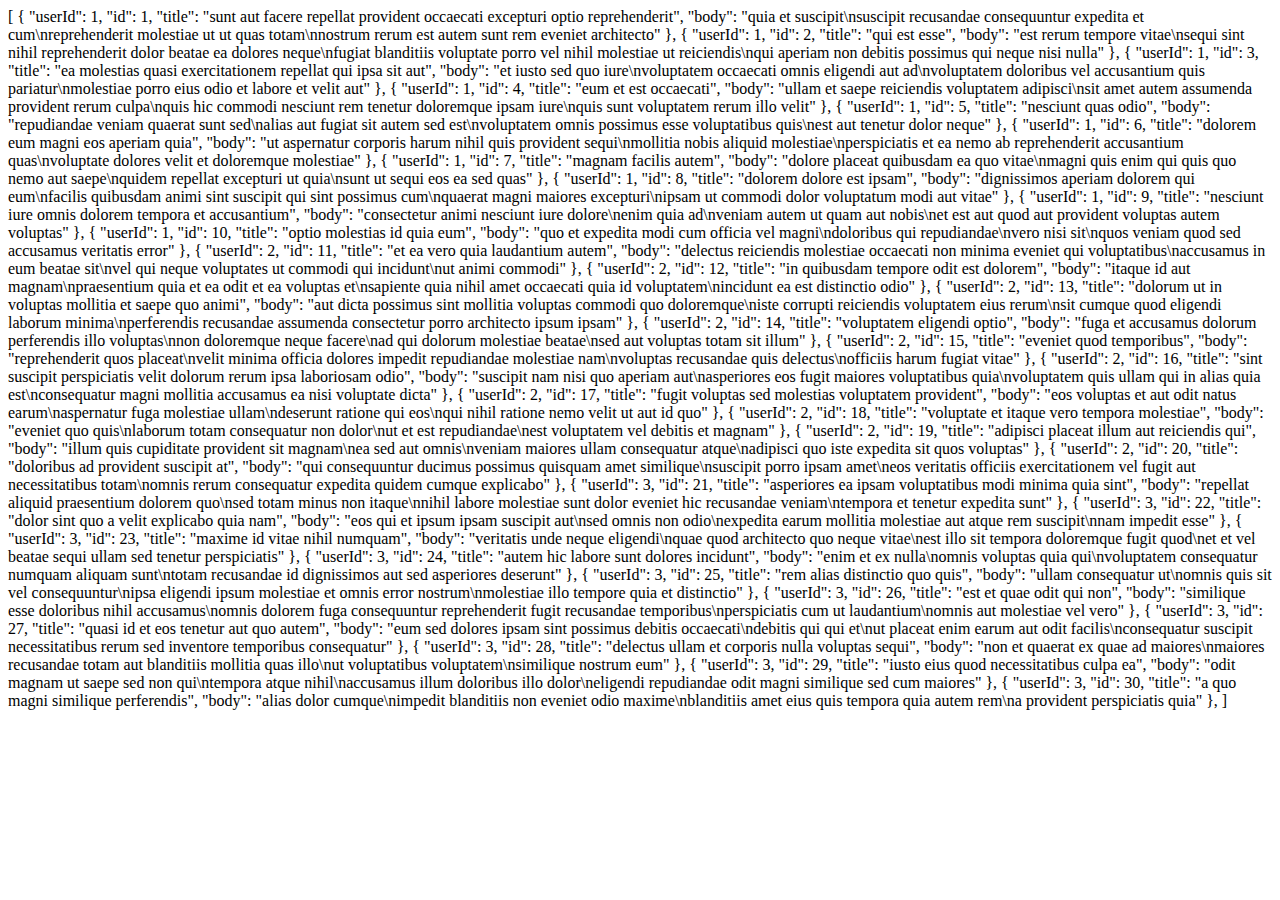
==== array/index.html @ a0076013 "html" ====
<!DOCTYPE html>
<html lang="en">
<head>
    <meta charset="UTF-8">
    <meta http-equiv="X-UA-Compatible" content="IE=edge">
    <meta name="viewport" content="width=device-width, initial-scale=1.0">
    <title>Document</title>
</head>
<body>
    [
    {
        "userId": 1,
        "id": 1,
        "title": "sunt aut facere repellat provident occaecati excepturi optio reprehenderit",
        "body": "quia et suscipit\nsuscipit recusandae consequuntur expedita et cum\nreprehenderit molestiae ut ut quas totam\nnostrum rerum est autem sunt rem eveniet architecto"
        },
        {
        "userId": 1,
        "id": 2,
        "title": "qui est esse",
        "body": "est rerum tempore vitae\nsequi sint nihil reprehenderit dolor beatae ea dolores neque\nfugiat blanditiis voluptate porro vel nihil molestiae ut reiciendis\nqui aperiam non debitis possimus qui neque nisi nulla"
        },
        {
        "userId": 1,
        "id": 3,
        "title": "ea molestias quasi exercitationem repellat qui ipsa sit aut",
        "body": "et iusto sed quo iure\nvoluptatem occaecati omnis eligendi aut ad\nvoluptatem doloribus vel accusantium quis pariatur\nmolestiae porro eius odio et labore et velit aut"
        },
        {
        "userId": 1,
        "id": 4,
        "title": "eum et est occaecati",
        "body": "ullam et saepe reiciendis voluptatem adipisci\nsit amet autem assumenda provident rerum culpa\nquis hic commodi nesciunt rem tenetur doloremque ipsam iure\nquis sunt voluptatem rerum illo velit"
        },
        {
        "userId": 1,
        "id": 5,
        "title": "nesciunt quas odio",
        "body": "repudiandae veniam quaerat sunt sed\nalias aut fugiat sit autem sed est\nvoluptatem omnis possimus esse voluptatibus quis\nest aut tenetur dolor neque"
        },
        {
        "userId": 1,
        "id": 6,
        "title": "dolorem eum magni eos aperiam quia",
        "body": "ut aspernatur corporis harum nihil quis provident sequi\nmollitia nobis aliquid molestiae\nperspiciatis et ea nemo ab reprehenderit accusantium quas\nvoluptate dolores velit et doloremque molestiae"
        },
        {
        "userId": 1,
        "id": 7,
        "title": "magnam facilis autem",
        "body": "dolore placeat quibusdam ea quo vitae\nmagni quis enim qui quis quo nemo aut saepe\nquidem repellat excepturi ut quia\nsunt ut sequi eos ea sed quas"
        },
        {
        "userId": 1,
        "id": 8,
        "title": "dolorem dolore est ipsam",
        "body": "dignissimos aperiam dolorem qui eum\nfacilis quibusdam animi sint suscipit qui sint possimus cum\nquaerat magni maiores excepturi\nipsam ut commodi dolor voluptatum modi aut vitae"
        },
        {
        "userId": 1,
        "id": 9,
        "title": "nesciunt iure omnis dolorem tempora et accusantium",
        "body": "consectetur animi nesciunt iure dolore\nenim quia ad\nveniam autem ut quam aut nobis\net est aut quod aut provident voluptas autem voluptas"
        },
        {
        "userId": 1,
        "id": 10,
        "title": "optio molestias id quia eum",
        "body": "quo et expedita modi cum officia vel magni\ndoloribus qui repudiandae\nvero nisi sit\nquos veniam quod sed accusamus veritatis error"
        },
        {
        "userId": 2,
        "id": 11,
        "title": "et ea vero quia laudantium autem",
        "body": "delectus reiciendis molestiae occaecati non minima eveniet qui voluptatibus\naccusamus in eum beatae sit\nvel qui neque voluptates ut commodi qui incidunt\nut animi commodi"
        },
        {
        "userId": 2,
        "id": 12,
        "title": "in quibusdam tempore odit est dolorem",
        "body": "itaque id aut magnam\npraesentium quia et ea odit et ea voluptas et\nsapiente quia nihil amet occaecati quia id voluptatem\nincidunt ea est distinctio odio"
        },
        {
        "userId": 2,
        "id": 13,
        "title": "dolorum ut in voluptas mollitia et saepe quo animi",
        "body": "aut dicta possimus sint mollitia voluptas commodi quo doloremque\niste corrupti reiciendis voluptatem eius rerum\nsit cumque quod eligendi laborum minima\nperferendis recusandae assumenda consectetur porro architecto ipsum ipsam"
        },
        {
        "userId": 2,
        "id": 14,
        "title": "voluptatem eligendi optio",
        "body": "fuga et accusamus dolorum perferendis illo voluptas\nnon doloremque neque facere\nad qui dolorum molestiae beatae\nsed aut voluptas totam sit illum"
        },
        {
        "userId": 2,
        "id": 15,
        "title": "eveniet quod temporibus",
        "body": "reprehenderit quos placeat\nvelit minima officia dolores impedit repudiandae molestiae nam\nvoluptas recusandae quis delectus\nofficiis harum fugiat vitae"
        },
        {
        "userId": 2,
        "id": 16,
        "title": "sint suscipit perspiciatis velit dolorum rerum ipsa laboriosam odio",
        "body": "suscipit nam nisi quo aperiam aut\nasperiores eos fugit maiores voluptatibus quia\nvoluptatem quis ullam qui in alias quia est\nconsequatur magni mollitia accusamus ea nisi voluptate dicta"
        },
        {
        "userId": 2,
        "id": 17,
        "title": "fugit voluptas sed molestias voluptatem provident",
        "body": "eos voluptas et aut odit natus earum\naspernatur fuga molestiae ullam\ndeserunt ratione qui eos\nqui nihil ratione nemo velit ut aut id quo"
        },
        {
        "userId": 2,
        "id": 18,
        "title": "voluptate et itaque vero tempora molestiae",
        "body": "eveniet quo quis\nlaborum totam consequatur non dolor\nut et est repudiandae\nest voluptatem vel debitis et magnam"
        },
        {
        "userId": 2,
        "id": 19,
        "title": "adipisci placeat illum aut reiciendis qui",
        "body": "illum quis cupiditate provident sit magnam\nea sed aut omnis\nveniam maiores ullam consequatur atque\nadipisci quo iste expedita sit quos voluptas"
        },
        {
        "userId": 2,
        "id": 20,
        "title": "doloribus ad provident suscipit at",
        "body": "qui consequuntur ducimus possimus quisquam amet similique\nsuscipit porro ipsam amet\neos veritatis officiis exercitationem vel fugit aut necessitatibus totam\nomnis rerum consequatur expedita quidem cumque explicabo"
        },
        {
        "userId": 3,
        "id": 21,
        "title": "asperiores ea ipsam voluptatibus modi minima quia sint",
        "body": "repellat aliquid praesentium dolorem quo\nsed totam minus non itaque\nnihil labore molestiae sunt dolor eveniet hic recusandae veniam\ntempora et tenetur expedita sunt"
        },
        {
        "userId": 3,
        "id": 22,
        "title": "dolor sint quo a velit explicabo quia nam",
        "body": "eos qui et ipsum ipsam suscipit aut\nsed omnis non odio\nexpedita earum mollitia molestiae aut atque rem suscipit\nnam impedit esse"
        },
        {
        "userId": 3,
        "id": 23,
        "title": "maxime id vitae nihil numquam",
        "body": "veritatis unde neque eligendi\nquae quod architecto quo neque vitae\nest illo sit tempora doloremque fugit quod\net et vel beatae sequi ullam sed tenetur perspiciatis"
        },
        {
        "userId": 3,
        "id": 24,
        "title": "autem hic labore sunt dolores incidunt",
        "body": "enim et ex nulla\nomnis voluptas quia qui\nvoluptatem consequatur numquam aliquam sunt\ntotam recusandae id dignissimos aut sed asperiores deserunt"
        },
        {
        "userId": 3,
        "id": 25,
        "title": "rem alias distinctio quo quis",
        "body": "ullam consequatur ut\nomnis quis sit vel consequuntur\nipsa eligendi ipsum molestiae et omnis error nostrum\nmolestiae illo tempore quia et distinctio"
        },
        {
        "userId": 3,
        "id": 26,
        "title": "est et quae odit qui non",
        "body": "similique esse doloribus nihil accusamus\nomnis dolorem fuga consequuntur reprehenderit fugit recusandae temporibus\nperspiciatis cum ut laudantium\nomnis aut molestiae vel vero"
        },
        {
        "userId": 3,
        "id": 27,
        "title": "quasi id et eos tenetur aut quo autem",
        "body": "eum sed dolores ipsam sint possimus debitis occaecati\ndebitis qui qui et\nut placeat enim earum aut odit facilis\nconsequatur suscipit necessitatibus rerum sed inventore temporibus consequatur"
        },
        {
        "userId": 3,
        "id": 28,
        "title": "delectus ullam et corporis nulla voluptas sequi",
        "body": "non et quaerat ex quae ad maiores\nmaiores recusandae totam aut blanditiis mollitia quas illo\nut voluptatibus voluptatem\nsimilique nostrum eum"
        },
        {
        "userId": 3,
        "id": 29,
        "title": "iusto eius quod necessitatibus culpa ea",
        "body": "odit magnam ut saepe sed non qui\ntempora atque nihil\naccusamus illum doloribus illo dolor\neligendi repudiandae odit magni similique sed cum maiores"
        },
        {
        "userId": 3,
        "id": 30,
        "title": "a quo magni similique perferendis",
        "body": "alias dolor cumque\nimpedit blanditiis non eveniet odio maxime\nblanditiis amet eius quis tempora quia autem rem\na provident perspiciatis quia"
        },
]
    <script src="array.js"></script>
</body>
</html>
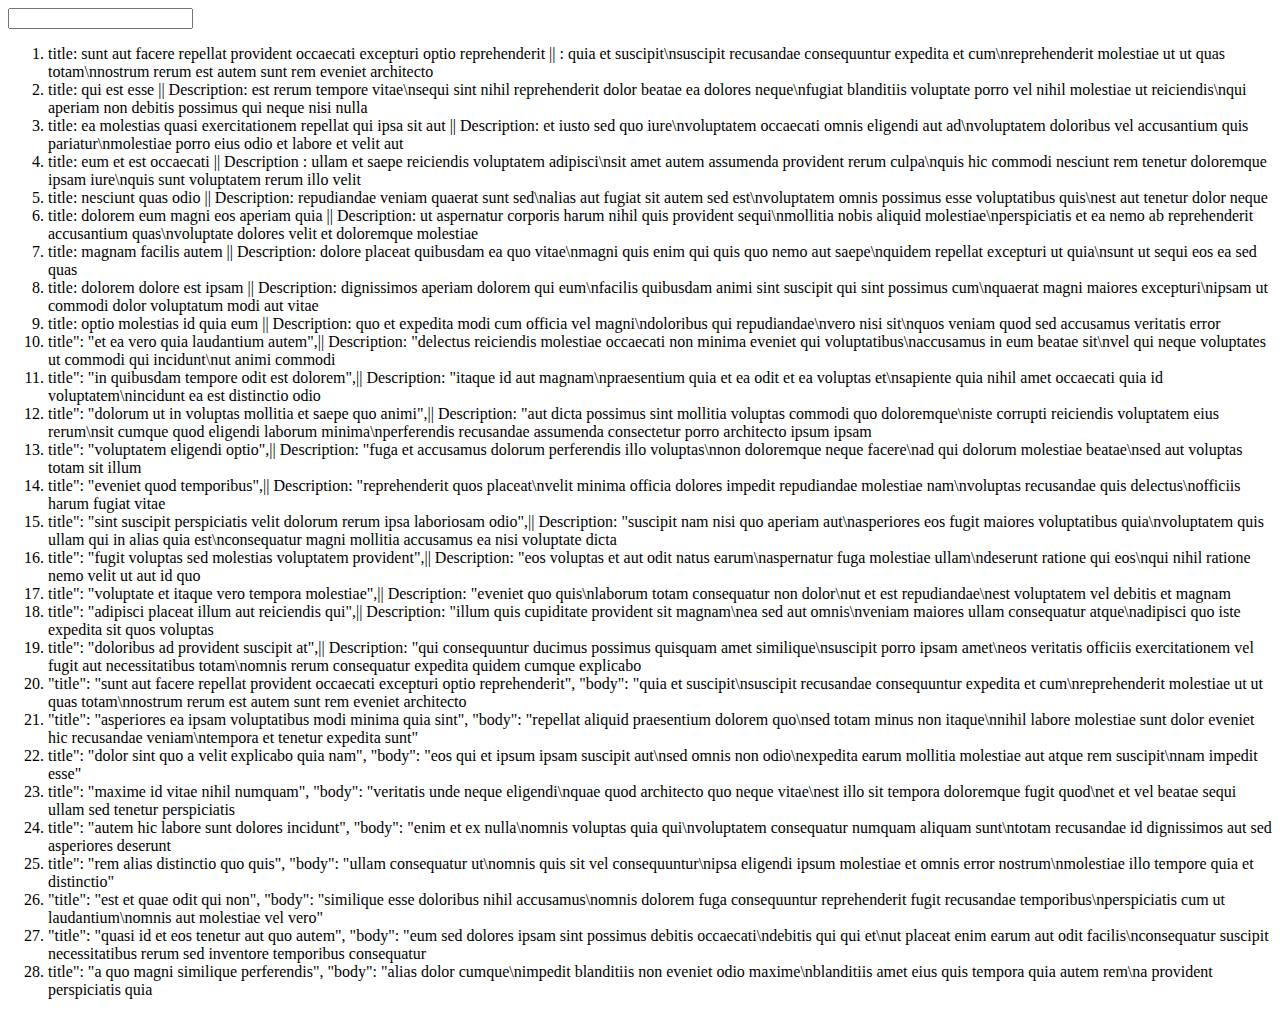
==== commit 7889b443: "js" ====
--- a/array/index.html
+++ b/array/index.html
@@ -5,190 +5,52 @@
     <meta http-equiv="X-UA-Compatible" content="IE=edge">
     <meta name="viewport" content="width=device-width, initial-scale=1.0">
     <title>Document</title>
+        <link rel="stylesheet" href="style.css">
 </head>
 <body>
-    [
-    {
-        "userId": 1,
-        "id": 1,
-        "title": "sunt aut facere repellat provident occaecati excepturi optio reprehenderit",
-        "body": "quia et suscipit\nsuscipit recusandae consequuntur expedita et cum\nreprehenderit molestiae ut ut quas totam\nnostrum rerum est autem sunt rem eveniet architecto"
-        },
-        {
-        "userId": 1,
-        "id": 2,
-        "title": "qui est esse",
-        "body": "est rerum tempore vitae\nsequi sint nihil reprehenderit dolor beatae ea dolores neque\nfugiat blanditiis voluptate porro vel nihil molestiae ut reiciendis\nqui aperiam non debitis possimus qui neque nisi nulla"
-        },
-        {
-        "userId": 1,
-        "id": 3,
-        "title": "ea molestias quasi exercitationem repellat qui ipsa sit aut",
-        "body": "et iusto sed quo iure\nvoluptatem occaecati omnis eligendi aut ad\nvoluptatem doloribus vel accusantium quis pariatur\nmolestiae porro eius odio et labore et velit aut"
-        },
-        {
-        "userId": 1,
-        "id": 4,
-        "title": "eum et est occaecati",
-        "body": "ullam et saepe reiciendis voluptatem adipisci\nsit amet autem assumenda provident rerum culpa\nquis hic commodi nesciunt rem tenetur doloremque ipsam iure\nquis sunt voluptatem rerum illo velit"
-        },
-        {
-        "userId": 1,
-        "id": 5,
-        "title": "nesciunt quas odio",
-        "body": "repudiandae veniam quaerat sunt sed\nalias aut fugiat sit autem sed est\nvoluptatem omnis possimus esse voluptatibus quis\nest aut tenetur dolor neque"
-        },
-        {
-        "userId": 1,
-        "id": 6,
-        "title": "dolorem eum magni eos aperiam quia",
-        "body": "ut aspernatur corporis harum nihil quis provident sequi\nmollitia nobis aliquid molestiae\nperspiciatis et ea nemo ab reprehenderit accusantium quas\nvoluptate dolores velit et doloremque molestiae"
-        },
-        {
-        "userId": 1,
-        "id": 7,
-        "title": "magnam facilis autem",
-        "body": "dolore placeat quibusdam ea quo vitae\nmagni quis enim qui quis quo nemo aut saepe\nquidem repellat excepturi ut quia\nsunt ut sequi eos ea sed quas"
-        },
-        {
-        "userId": 1,
-        "id": 8,
-        "title": "dolorem dolore est ipsam",
-        "body": "dignissimos aperiam dolorem qui eum\nfacilis quibusdam animi sint suscipit qui sint possimus cum\nquaerat magni maiores excepturi\nipsam ut commodi dolor voluptatum modi aut vitae"
-        },
-        {
-        "userId": 1,
-        "id": 9,
-        "title": "nesciunt iure omnis dolorem tempora et accusantium",
-        "body": "consectetur animi nesciunt iure dolore\nenim quia ad\nveniam autem ut quam aut nobis\net est aut quod aut provident voluptas autem voluptas"
-        },
-        {
-        "userId": 1,
-        "id": 10,
-        "title": "optio molestias id quia eum",
-        "body": "quo et expedita modi cum officia vel magni\ndoloribus qui repudiandae\nvero nisi sit\nquos veniam quod sed accusamus veritatis error"
-        },
-        {
-        "userId": 2,
-        "id": 11,
-        "title": "et ea vero quia laudantium autem",
-        "body": "delectus reiciendis molestiae occaecati non minima eveniet qui voluptatibus\naccusamus in eum beatae sit\nvel qui neque voluptates ut commodi qui incidunt\nut animi commodi"
-        },
-        {
-        "userId": 2,
-        "id": 12,
-        "title": "in quibusdam tempore odit est dolorem",
-        "body": "itaque id aut magnam\npraesentium quia et ea odit et ea voluptas et\nsapiente quia nihil amet occaecati quia id voluptatem\nincidunt ea est distinctio odio"
-        },
-        {
-        "userId": 2,
-        "id": 13,
-        "title": "dolorum ut in voluptas mollitia et saepe quo animi",
-        "body": "aut dicta possimus sint mollitia voluptas commodi quo doloremque\niste corrupti reiciendis voluptatem eius rerum\nsit cumque quod eligendi laborum minima\nperferendis recusandae assumenda consectetur porro architecto ipsum ipsam"
-        },
-        {
-        "userId": 2,
-        "id": 14,
-        "title": "voluptatem eligendi optio",
-        "body": "fuga et accusamus dolorum perferendis illo voluptas\nnon doloremque neque facere\nad qui dolorum molestiae beatae\nsed aut voluptas totam sit illum"
-        },
-        {
-        "userId": 2,
-        "id": 15,
-        "title": "eveniet quod temporibus",
-        "body": "reprehenderit quos placeat\nvelit minima officia dolores impedit repudiandae molestiae nam\nvoluptas recusandae quis delectus\nofficiis harum fugiat vitae"
-        },
-        {
-        "userId": 2,
-        "id": 16,
-        "title": "sint suscipit perspiciatis velit dolorum rerum ipsa laboriosam odio",
-        "body": "suscipit nam nisi quo aperiam aut\nasperiores eos fugit maiores voluptatibus quia\nvoluptatem quis ullam qui in alias quia est\nconsequatur magni mollitia accusamus ea nisi voluptate dicta"
-        },
-        {
-        "userId": 2,
-        "id": 17,
-        "title": "fugit voluptas sed molestias voluptatem provident",
-        "body": "eos voluptas et aut odit natus earum\naspernatur fuga molestiae ullam\ndeserunt ratione qui eos\nqui nihil ratione nemo velit ut aut id quo"
-        },
-        {
-        "userId": 2,
-        "id": 18,
-        "title": "voluptate et itaque vero tempora molestiae",
-        "body": "eveniet quo quis\nlaborum totam consequatur non dolor\nut et est repudiandae\nest voluptatem vel debitis et magnam"
-        },
-        {
-        "userId": 2,
-        "id": 19,
-        "title": "adipisci placeat illum aut reiciendis qui",
-        "body": "illum quis cupiditate provident sit magnam\nea sed aut omnis\nveniam maiores ullam consequatur atque\nadipisci quo iste expedita sit quos voluptas"
-        },
-        {
-        "userId": 2,
-        "id": 20,
-        "title": "doloribus ad provident suscipit at",
-        "body": "qui consequuntur ducimus possimus quisquam amet similique\nsuscipit porro ipsam amet\neos veritatis officiis exercitationem vel fugit aut necessitatibus totam\nomnis rerum consequatur expedita quidem cumque explicabo"
-        },
-        {
-        "userId": 3,
-        "id": 21,
-        "title": "asperiores ea ipsam voluptatibus modi minima quia sint",
-        "body": "repellat aliquid praesentium dolorem quo\nsed totam minus non itaque\nnihil labore molestiae sunt dolor eveniet hic recusandae veniam\ntempora et tenetur expedita sunt"
-        },
-        {
-        "userId": 3,
-        "id": 22,
-        "title": "dolor sint quo a velit explicabo quia nam",
-        "body": "eos qui et ipsum ipsam suscipit aut\nsed omnis non odio\nexpedita earum mollitia molestiae aut atque rem suscipit\nnam impedit esse"
-        },
-        {
-        "userId": 3,
-        "id": 23,
-        "title": "maxime id vitae nihil numquam",
-        "body": "veritatis unde neque eligendi\nquae quod architecto quo neque vitae\nest illo sit tempora doloremque fugit quod\net et vel beatae sequi ullam sed tenetur perspiciatis"
-        },
-        {
-        "userId": 3,
-        "id": 24,
-        "title": "autem hic labore sunt dolores incidunt",
-        "body": "enim et ex nulla\nomnis voluptas quia qui\nvoluptatem consequatur numquam aliquam sunt\ntotam recusandae id dignissimos aut sed asperiores deserunt"
-        },
-        {
-        "userId": 3,
-        "id": 25,
-        "title": "rem alias distinctio quo quis",
-        "body": "ullam consequatur ut\nomnis quis sit vel consequuntur\nipsa eligendi ipsum molestiae et omnis error nostrum\nmolestiae illo tempore quia et distinctio"
-        },
-        {
-        "userId": 3,
-        "id": 26,
-        "title": "est et quae odit qui non",
-        "body": "similique esse doloribus nihil accusamus\nomnis dolorem fuga consequuntur reprehenderit fugit recusandae temporibus\nperspiciatis cum ut laudantium\nomnis aut molestiae vel vero"
-        },
-        {
-        "userId": 3,
-        "id": 27,
-        "title": "quasi id et eos tenetur aut quo autem",
-        "body": "eum sed dolores ipsam sint possimus debitis occaecati\ndebitis qui qui et\nut placeat enim earum aut odit facilis\nconsequatur suscipit necessitatibus rerum sed inventore temporibus consequatur"
-        },
-        {
-        "userId": 3,
-        "id": 28,
-        "title": "delectus ullam et corporis nulla voluptas sequi",
-        "body": "non et quaerat ex quae ad maiores\nmaiores recusandae totam aut blanditiis mollitia quas illo\nut voluptatibus voluptatem\nsimilique nostrum eum"
-        },
-        {
-        "userId": 3,
-        "id": 29,
-        "title": "iusto eius quod necessitatibus culpa ea",
-        "body": "odit magnam ut saepe sed non qui\ntempora atque nihil\naccusamus illum doloribus illo dolor\neligendi repudiandae odit magni similique sed cum maiores"
-        },
-        {
-        "userId": 3,
-        "id": 30,
-        "title": "a quo magni similique perferendis",
-        "body": "alias dolor cumque\nimpedit blanditiis non eveniet odio maxime\nblanditiis amet eius quis tempora quia autem rem\na provident perspiciatis quia"
-        },
-]
+    <div class="wrap">
+        <input id="text" type="text" class="input">
+    </div>
+    <!-- <div id="app"></div> -->
+    <ol class="ul">
+        <li>title: sunt aut facere repellat provident occaecati excepturi optio reprehenderit || : quia et suscipit\nsuscipit recusandae consequuntur expedita et cum\nreprehenderit molestiae ut ut quas totam\nnostrum rerum est autem sunt rem eveniet architecto</li>
+        <li>title: qui est esse || Description: est rerum tempore vitae\nsequi sint nihil reprehenderit dolor beatae ea dolores neque\nfugiat blanditiis voluptate porro vel nihil molestiae ut reiciendis\nqui aperiam non debitis possimus qui neque nisi nulla</li>
+        <li>title: ea molestias quasi exercitationem repellat qui ipsa sit aut || Description: et iusto sed quo iure\nvoluptatem occaecati omnis eligendi aut ad\nvoluptatem doloribus vel accusantium quis pariatur\nmolestiae porro eius odio et labore et velit aut</li>
+        <li>title: eum et est occaecati || Description : ullam et saepe reiciendis voluptatem adipisci\nsit amet autem assumenda provident rerum culpa\nquis hic commodi nesciunt rem tenetur doloremque ipsam iure\nquis sunt voluptatem rerum illo velit</li>
+        <li>title: nesciunt quas odio || Description: repudiandae veniam quaerat sunt sed\nalias aut fugiat sit autem sed est\nvoluptatem omnis possimus esse voluptatibus quis\nest aut tenetur dolor neque</li>
+        <li>title: dolorem eum magni eos aperiam quia || Description: ut aspernatur corporis harum nihil quis provident sequi\nmollitia nobis aliquid molestiae\nperspiciatis et ea nemo ab reprehenderit accusantium quas\nvoluptate dolores velit et doloremque molestiae</li>
+        <li>title: magnam facilis autem || Description: dolore placeat quibusdam ea quo vitae\nmagni quis enim qui quis quo nemo aut saepe\nquidem repellat excepturi ut quia\nsunt ut sequi eos ea sed quas</li>
+        <li>title: dolorem dolore est ipsam || Description: dignissimos aperiam dolorem qui eum\nfacilis quibusdam animi sint suscipit qui sint possimus cum\nquaerat magni maiores excepturi\nipsam ut commodi dolor voluptatum modi aut vitae</li>
+        <li>title: optio molestias id quia eum || Description: quo et expedita modi cum officia vel magni\ndoloribus qui repudiandae\nvero nisi sit\nquos veniam quod sed accusamus veritatis error</li>
+        <li>title": "et ea vero quia laudantium autem",|| Description: "delectus reiciendis molestiae occaecati non minima eveniet qui voluptatibus\naccusamus in eum beatae sit\nvel qui neque voluptates ut commodi qui incidunt\nut animi commodi</li>
+        <li>title": "in quibusdam tempore odit est dolorem",|| Description: "itaque id aut magnam\npraesentium quia et ea odit et ea voluptas et\nsapiente quia nihil amet occaecati quia id voluptatem\nincidunt ea est distinctio odio</li>
+        <li>title": "dolorum ut in voluptas mollitia et saepe quo animi",|| Description: "aut dicta possimus sint mollitia voluptas commodi quo doloremque\niste corrupti reiciendis voluptatem eius rerum\nsit cumque quod eligendi laborum minima\nperferendis recusandae assumenda consectetur porro architecto ipsum ipsam</li>
+        <li>title": "voluptatem eligendi optio",|| Description: "fuga et accusamus dolorum perferendis illo voluptas\nnon doloremque neque facere\nad qui dolorum molestiae beatae\nsed aut voluptas totam sit illum</li>
+        <li>title": "eveniet quod temporibus",|| Description: "reprehenderit quos placeat\nvelit minima officia dolores impedit repudiandae molestiae nam\nvoluptas recusandae quis delectus\nofficiis harum fugiat vitae</li>
+        <li>title": "sint suscipit perspiciatis velit dolorum rerum ipsa laboriosam odio",|| Description: "suscipit nam nisi quo aperiam aut\nasperiores eos fugit maiores voluptatibus quia\nvoluptatem quis ullam qui in alias quia est\nconsequatur magni mollitia accusamus ea nisi voluptate dicta</li>
+        <li>title": "fugit voluptas sed molestias voluptatem provident",|| Description: "eos voluptas et aut odit natus earum\naspernatur fuga molestiae ullam\ndeserunt ratione qui eos\nqui nihil ratione nemo velit ut aut id quo</li>
+        <li>title": "voluptate et itaque vero tempora molestiae",|| Description: "eveniet quo quis\nlaborum totam consequatur non dolor\nut et est repudiandae\nest voluptatem vel debitis et magnam</li>
+        <li>title": "adipisci placeat illum aut reiciendis qui",|| Description: "illum quis cupiditate provident sit magnam\nea sed aut omnis\nveniam maiores ullam consequatur atque\nadipisci quo iste expedita sit quos voluptas</li>
+        <li>title": "doloribus ad provident suscipit at",|| Description: "qui consequuntur ducimus possimus quisquam amet similique\nsuscipit porro ipsam amet\neos veritatis officiis exercitationem vel fugit aut necessitatibus totam\nomnis rerum consequatur expedita quidem cumque explicabo</li>
+        <li>"title": "sunt aut facere repellat provident occaecati excepturi optio reprehenderit",
+                     "body": "quia et suscipit\nsuscipit recusandae consequuntur expedita et cum\nreprehenderit molestiae ut ut quas totam\nnostrum rerum est autem sunt rem eveniet architecto</li>
+        <li>"title": "asperiores ea ipsam voluptatibus modi minima quia sint",
+                    "body": "repellat aliquid praesentium dolorem quo\nsed totam minus non itaque\nnihil labore molestiae sunt dolor eveniet hic recusandae veniam\ntempora et tenetur expedita sunt"</li>
+        <li>title": "dolor sint quo a velit explicabo quia nam",
+               "body": "eos qui et ipsum ipsam suscipit aut\nsed omnis non odio\nexpedita earum mollitia molestiae aut atque rem suscipit\nnam impedit esse"</li>
+        <li>title": "maxime id vitae nihil numquam",
+                    "body": "veritatis unde neque eligendi\nquae quod architecto quo neque vitae\nest illo sit tempora doloremque fugit quod\net et vel beatae sequi ullam sed tenetur perspiciatis</li>
+        <li>title": "autem hic labore sunt dolores incidunt",
+                    "body": "enim et ex nulla\nomnis voluptas quia qui\nvoluptatem consequatur numquam aliquam sunt\ntotam recusandae id dignissimos aut sed asperiores deserunt</li>
+        <li>title": "rem alias distinctio quo quis",
+                    "body": "ullam consequatur ut\nomnis quis sit vel consequuntur\nipsa eligendi ipsum molestiae et omnis error nostrum\nmolestiae illo tempore quia et distinctio"</li>
+        <li>        "title": "est et quae odit qui non",
+                    "body": "similique esse doloribus nihil accusamus\nomnis dolorem fuga consequuntur reprehenderit fugit recusandae temporibus\nperspiciatis cum ut laudantium\nomnis aut molestiae vel vero"</li>
+        <li>        "title": "quasi id et eos tenetur aut quo autem",
+                   "body": "eum sed dolores ipsam sint possimus debitis occaecati\ndebitis qui qui et\nut placeat enim earum aut odit facilis\nconsequatur suscipit necessitatibus rerum sed inventore temporibus consequatur</li>
+        <li>title": "a quo magni similique perferendis",
+                     "body": "alias dolor cumque\nimpedit blanditiis non eveniet odio maxime\nblanditiis amet eius quis tempora quia autem rem\na provident perspiciatis quia</li>
+    </ol>   
     <script src="array.js"></script>
 </body>
 </html>--- a/array/style.css
+++ b/array/style.css
@@ -0,0 +1,3 @@
+.hide {
+    display: none;
+}